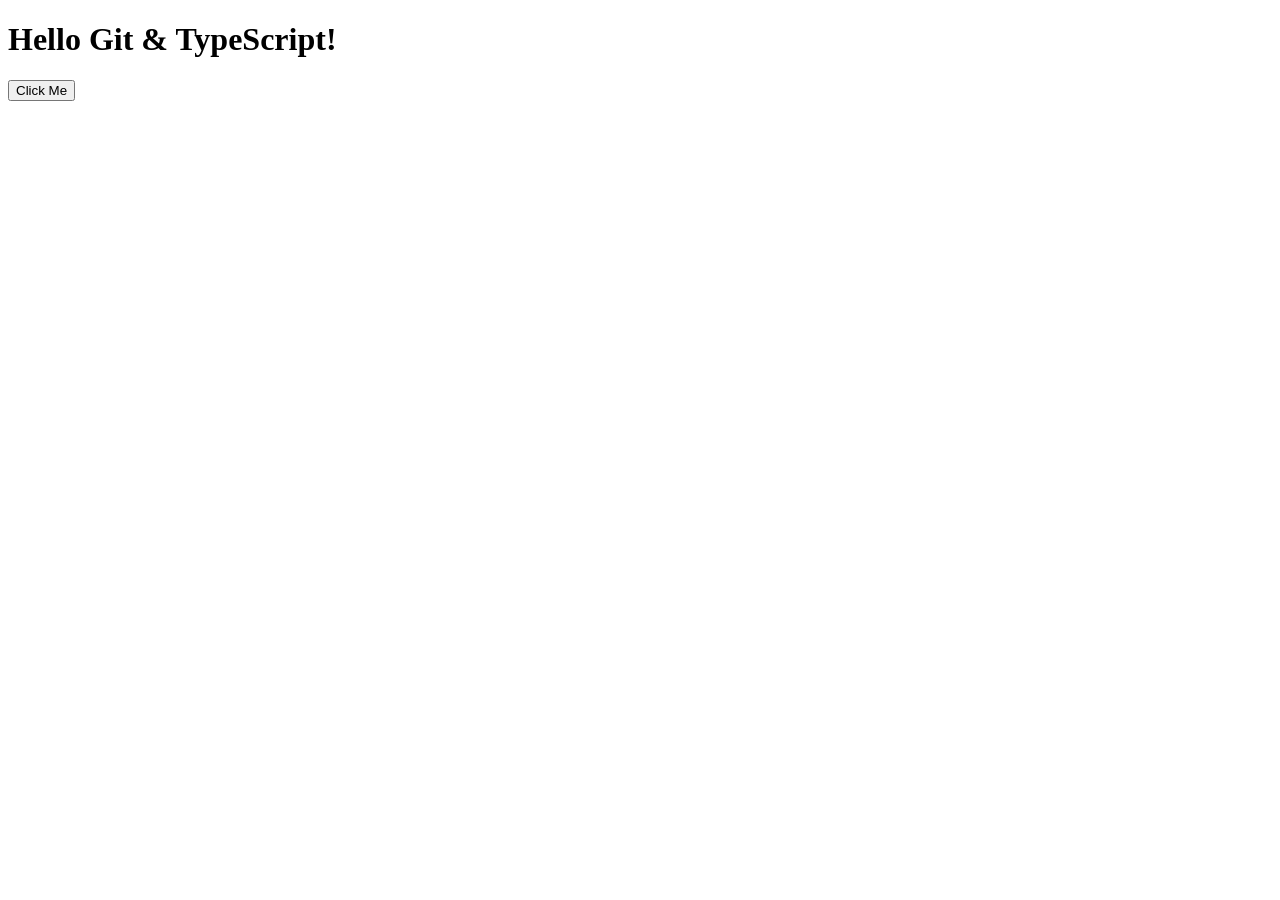
==== index.html @ e40ad76c "initial commit" ====
<!DOCTYPE html>
<html>
<head>
    <title>My First Git Project</title>
</head>
<body>
    <h1>Hello Git & TypeScript!</h1>
    <button onclick="greetUser()">Click Me</button>
    <script srcscript>
</body>
</html>
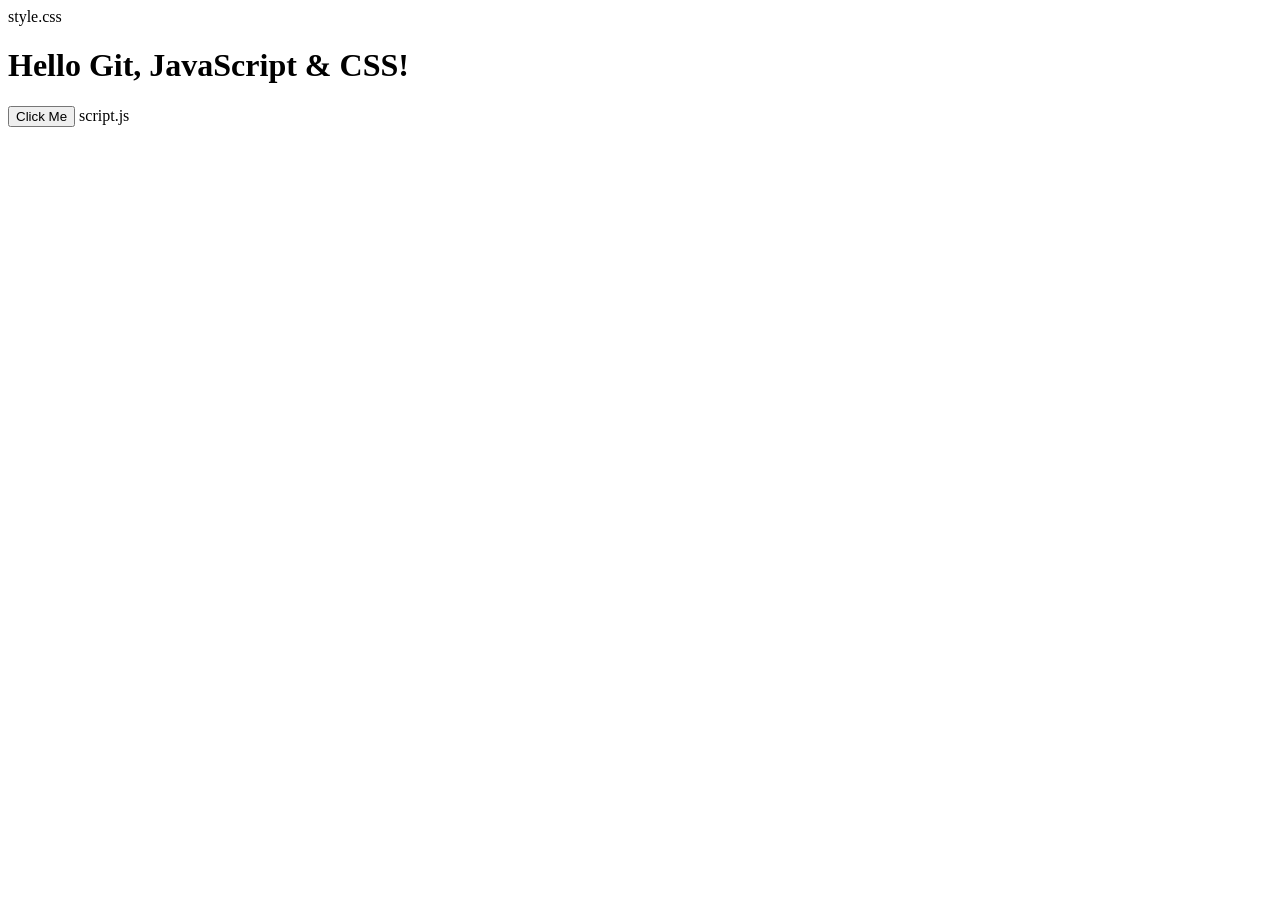
==== commit 2534ac46: "New branch is to be created" ====
--- a/index.html
+++ b/index.html
@@ -1,11 +1,17 @@
+
 <!DOCTYPE html>
 <html>
 <head>
-    <title>My First Git Project</title>
+  <meta charset="UTF-8" />
+  <title>My JS + CSS Project</title>
+  <!-- Link to CSS file -->
+  style.css
 </head>
 <body>
-    <h1>Hello Git & TypeScript!</h1>
-    <button onclick="greetUser()">Click Me</button>
-    <script srcscript>
+  <h1>Hello Git, JavaScript & CSS!</h1>
+  <button onclick="greetUser()">Click Me</button>
+
+  <!-- Link to external JavaScript file -->
+  script.js</script>
 </body>
 </html>
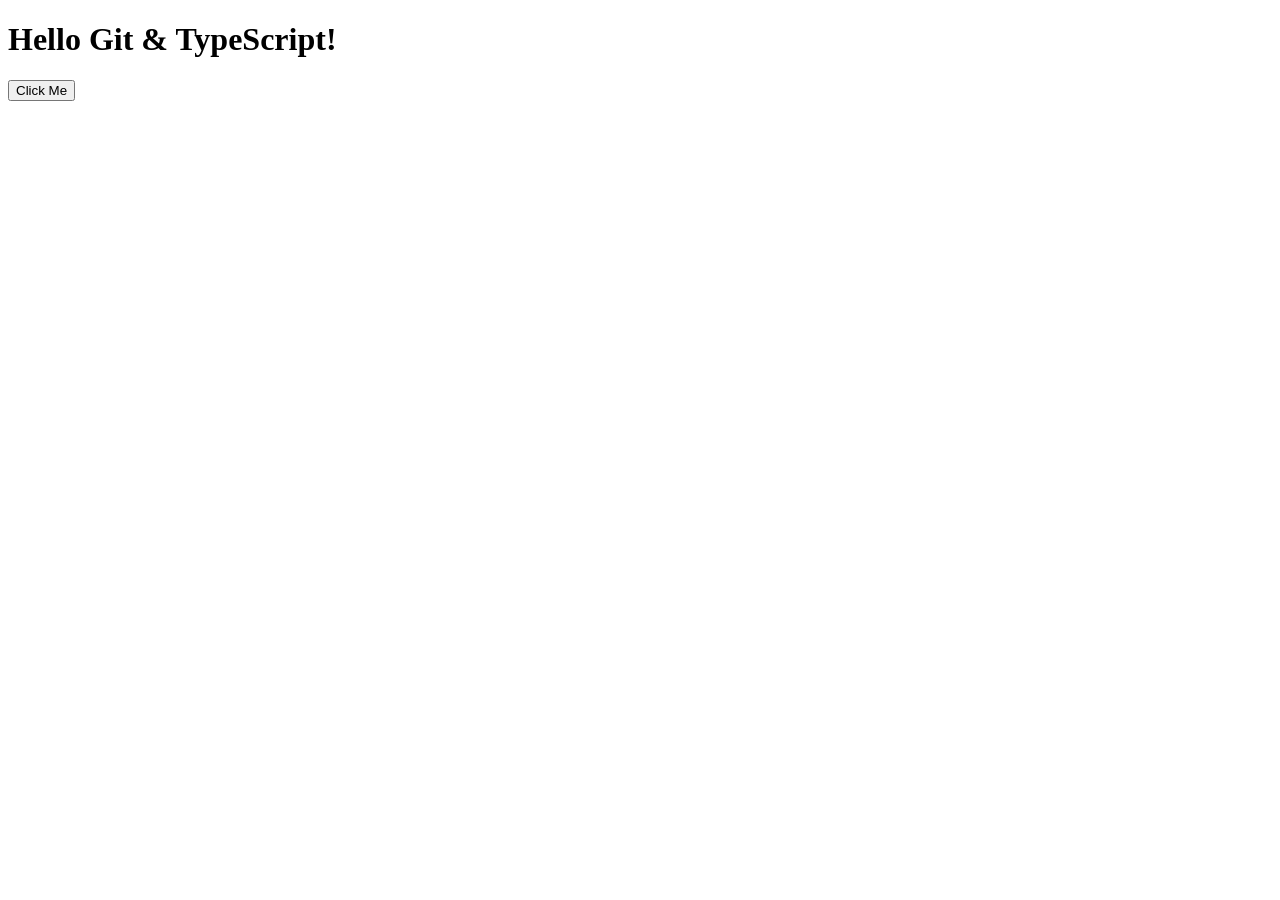
==== commit 59678f88: "Regural push option for style.css and index.html file" ====
--- a/index.html
+++ b/index.html
@@ -1,17 +1,18 @@
-
 <!DOCTYPE html>
 <html>
 <head>
-  <meta charset="UTF-8" />
-  <title>My JS + CSS Project</title>
-  <!-- Link to CSS file -->
-  style.css
+    <title>My First Git Project</title>
 </head>
 <body>
-  <h1>Hello Git, JavaScript & CSS!</h1>
-  <button onclick="greetUser()">Click Me</button>
+    <h1>Hello Git & TypeScript!</h1>
+    <button onclick="greetUser()">Click Me</button>
+    <script srcscript>
 
-  <!-- Link to external JavaScript file -->
-  script.js</script>
+    function greetUser() {
+        alert("Welcome to my first Git project with TypeScript!");
+    }
+    </script>
+    
 </body>
-</html>
+    </html>
+    </html>
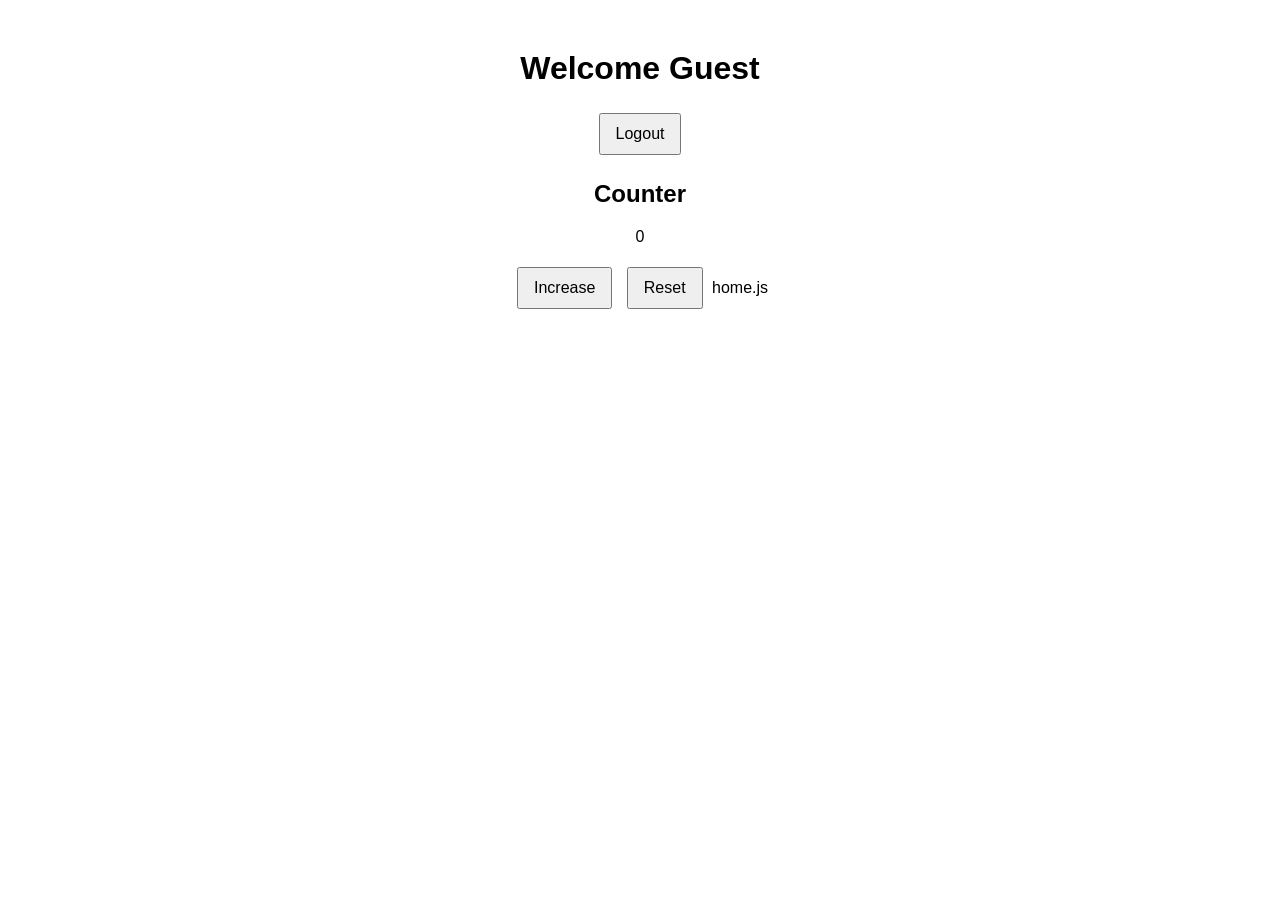
==== commit 407b32f1: "the login page html is been framed" ====
--- a/index.html
+++ b/index.html
@@ -1,18 +1,19 @@
 <!DOCTYPE html>
 <html>
 <head>
-    <title>My First Git Project</title>
+  <meta charset="UTF-8">
+  <title>Home Page</title>
+  <link rel="stylesheet" href="style.css">
 </head>
 <body>
-    <h1>Hello Git & TypeScript!</h1>
-    <button onclick="greetUser()">Click Me</button>
-    <script srcscript>
+  <h1>Welcome <span id="username">Guest</span></h1>
+  <button id="logoutBtn">Logout</button>
 
-    function greetUser() {
-        alert("Welcome to my first Git project with TypeScript!");
-    }
-    </script>
-    
+  <h2>Counter</h2>
+  <p id="count">0</p>
+  <button id="increaseBtn">Increase</button>
+  <button id="resetBtn">Reset</button>
+
+  home.js</script>
 </body>
-    </html>
-    </html>
+</html>
--- a/style.css
+++ b/style.css
@@ -0,0 +1,11 @@
+body {
+  font-family: Arial, sans-serif;
+  text-align: center;
+  margin-top: 50px;
+}
+
+button {
+  margin: 5px;
+  padding: 10px 15px;
+  font-size: 16px;
+}
